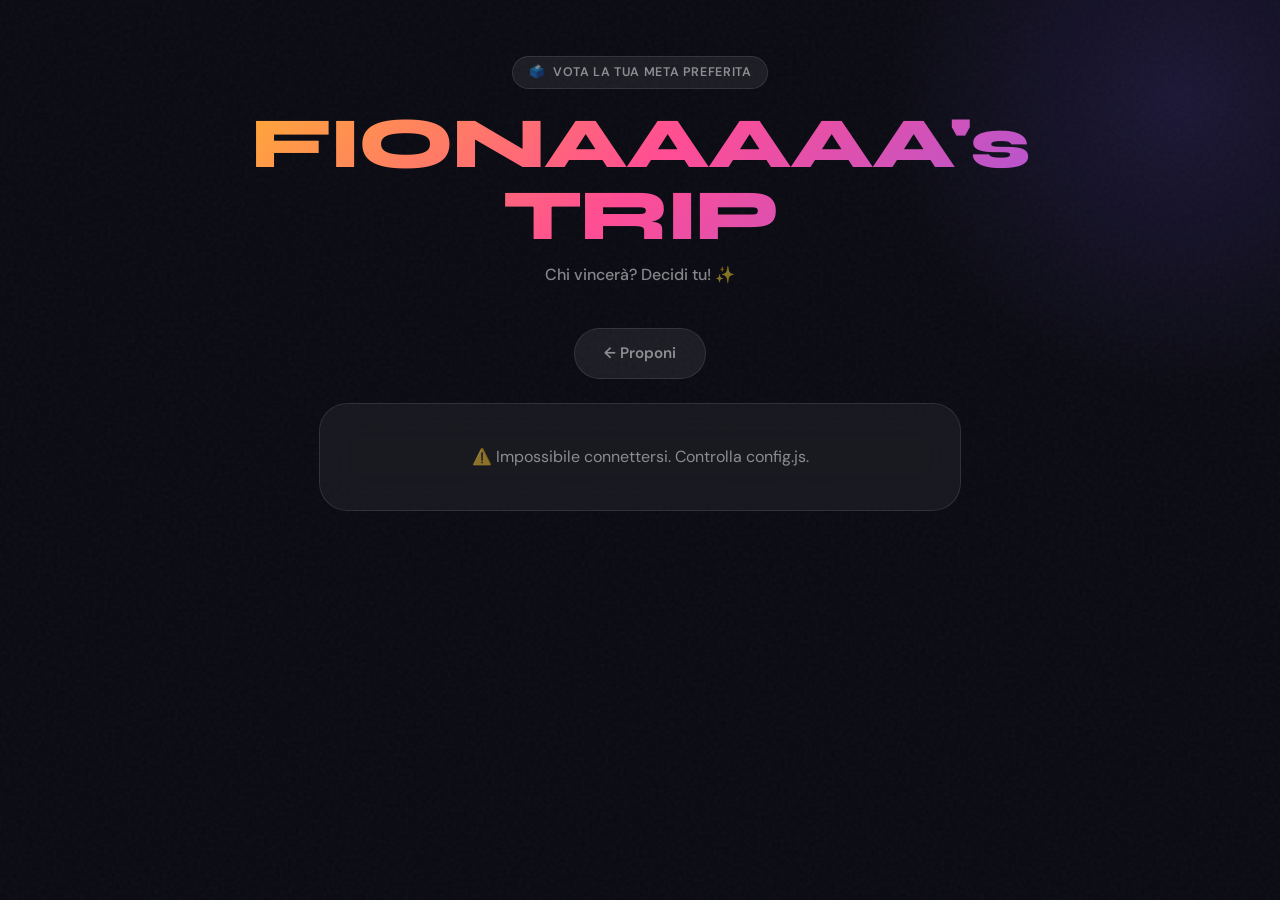
==== vote.html @ 8137ccc8 "First Commit" ====
<!DOCTYPE html>
<html lang="it">
<head>
  <meta charset="UTF-8">
  <meta name="viewport" content="width=device-width, initial-scale=1.0">
  <title>FIONAAAAA's TRIP — Vota!</title>
  <link rel="stylesheet" href="style.css">
</head>
<body>

<header class="header">
  <div class="header-badge">
    <span>🗳️</span> Vota la tua meta preferita
  </div>
  <h1>FIONAAAAA's<br>TRIP</h1>
  <p class="subtitle">Chi vincerà? Decidi tu! ✨</p>
</header>

<div class="container">

  <div class="top-nav">
    <a href="index.html" class="btn btn-ghost">← Proponi</a>
  </div>

  <!-- ─ SCHERMATA CARICAMENTO ─ -->
  <div id="loadingState" class="card" style="text-align:center; padding:2.5rem">
    <div class="spinner" style="width:36px;height:36px;border-width:3.5px;margin:0 auto 1rem"></div>
    <p class="muted">Caricamento mete in corso…</p>
  </div>

  <!-- ─ SCHERMATA GIÀ VOTATO ─ -->
  <div id="alreadyVoted" class="card card-success hidden fade-in">
    <div style="font-size:3rem; margin-bottom:0.8rem">✅</div>
    <div class="section-title">Hai già votato!</div>
    <p class="muted" style="font-size:0.9rem">
      Il tuo voto è registrato. Aspetta che tutti gli altri votino per scoprire la meta vincitrice! 👀
    </p>
  </div>

  <!-- ─ SEZIONE NESSUNA PROPOSTA ─ -->
  <div id="noProposals" class="card hidden fade-in" style="text-align:center; padding:2.5rem">
    <div class="big-emoji" style="font-size:3rem; margin-bottom:1rem">😴</div>
    <div class="section-title">Nessuna proposta ancora</div>
    <p class="muted" style="font-size:0.9rem; margin-bottom:1.4rem">Prima devono essere inserite le mete.</p>
    <a href="index.html" class="btn btn-primary">← Vai a proporre</a>
  </div>

  <!-- ─ SEZIONE VOTO ─ -->
  <div id="voteSection" class="hidden">

    <!-- Nome votante -->
    <div class="card fade-in">
      <div class="section-label">Identità</div>
      <div class="section-title">👤 Il tuo nome</div>
      <input type="text" id="voterName" placeholder="Il tuo nome…" maxlength="30" autocomplete="off">
    </div>

    <!-- Selezione mete -->
    <div class="card fade-in" style="animation-delay:0.06s">
      <div class="section-label">Sistema di voto</div>
      <div class="section-title">🗳️ Scegli le tue 3 preferite</div>
      <p class="muted" style="font-size:0.85rem; margin-bottom:1.4rem">
        Clicca le mete in ordine: la <strong style="color:var(--yellow)">1ª scelta vale 3 punti</strong>, la <strong style="color:var(--pink)">2ª vale 2 punti</strong>, la <strong style="color:var(--purple)">3ª vale 1 punto</strong>. Clicca di nuovo per deselezionare.
      </p>

      <!-- Slot riepilogo -->
      <div class="slots-row">
        <div class="slot slot-1">
          <div class="slot-label">1ª (3 pt)</div>
          <div class="slot-value" id="slot1">—</div>
        </div>
        <div class="slot slot-2">
          <div class="slot-label">2ª (2 pt)</div>
          <div class="slot-value" id="slot2">—</div>
        </div>
        <div class="slot slot-3">
          <div class="slot-label">3ª (1 pt)</div>
          <div class="slot-value" id="slot3">—</div>
        </div>
      </div>

      <!-- Lista mete -->
      <div id="destList"></div>
    </div>

    <button class="btn btn-primary btn-full" id="submitVoteBtn" onclick="submitVote()">
      🗳️ Invia il mio voto
    </button>

  </div><!-- /voteSection -->

  <!-- ─ PROGRESSO ─ -->
  <div class="card hidden fade-in" id="progressCard" style="margin-top:1.4rem">
    <div class="section-label">Stato votazioni</div>
    <div class="section-title">📊 Progresso</div>
    <p class="muted" style="font-size:0.88rem" id="progressText">Caricamento…</p>
    <div class="progress-outer">
      <div class="progress-inner" id="progressBar" style="width:0%"></div>
    </div>
    <div class="chip-list" id="votersList"></div>
    <div id="waitMsg" class="mt-md muted" style="font-size:0.82rem; font-style:italic"></div>
  </div>

  <!-- ─ RISULTATI (visibili solo quando tutti hanno votato) ─ -->
  <div class="card card-winner hidden fade-in" id="resultsCard" style="margin-top:1.4rem">
    <div style="text-align:center; margin-bottom:1.5rem">
      <div style="font-size:2.5rem; margin-bottom:0.5rem">🏆</div>
      <div class="section-title" style="font-size:1.5rem; margin-bottom:0.2rem">Risultati finali!</div>
      <p class="muted" style="font-size:0.88rem">Tutti hanno votato. Ecco dove andiamo! 🎉</p>
    </div>
    <div id="resultsList"></div>
  </div>

</div><!-- /container -->

<div class="toast" id="toast"></div>

<script src="config.js"></script>
<script>
let allData = null;
let allDests = [];   // { city, period, proposedBy[], notes[] }
let selections = []; // city names in order (index = rank - 1)

/* ── API helpers ── */
async function apiFetch() {
  const r = await fetch(`https://api.jsonbin.io/v3/b/${CONFIG.BIN_ID}/latest`, {
    headers: { 'X-Master-Key': CONFIG.JSONBIN_MASTER_KEY }
  });
  if (!r.ok) throw new Error('Errore API');
  return (await r.json()).record;
}

async function apiSave(data) {
  const r = await fetch(`https://api.jsonbin.io/v3/b/${CONFIG.BIN_ID}`, {
    method: 'PUT',
    headers: { 'Content-Type': 'application/json', 'X-Master-Key': CONFIG.JSONBIN_MASTER_KEY },
    body: JSON.stringify(data)
  });
  if (!r.ok) throw new Error('Errore salvataggio');
}

/* ── Toast ── */
function toast(msg, type = 'ok') {
  const el = document.getElementById('toast');
  el.textContent = msg;
  el.className = `toast ${type} show`;
  clearTimeout(el._t);
  el._t = setTimeout(() => el.classList.remove('show'), 3500);
}

/* ── Costruisce lista mete deduplicate ── */
function buildDests(proposals) {
  const map = {};
  proposals.forEach(p => {
    p.destinations.forEach(d => {
      const key = d.city.trim().toLowerCase();
      if (!map[key]) {
        map[key] = {
          city: d.city.trim(),
          period: d.period,
          proposedBy: [p.author],
          notes: d.notes ? [{ author: p.author, text: d.notes }] : [],
          _periods: [d.period]
        };
      } else {
        if (!map[key].proposedBy.includes(p.author)) map[key].proposedBy.push(p.author);
        if (d.notes) map[key].notes.push({ author: p.author, text: d.notes });
        map[key]._periods.push(d.period);
        // Periodo più comune
        const cnt = {};
        map[key]._periods.forEach(per => cnt[per] = (cnt[per] || 0) + 1);
        map[key].period = Object.entries(cnt).sort((a,b) => b[1]-a[1])[0][0];
      }
    });
  });
  return Object.values(map);
}

/* ── Render lista mete cliccabili ── */
function renderDests() {
  const container = document.getElementById('destList');
  container.innerHTML = allDests.map(d => {
    const rank = selections.indexOf(d.city) + 1; // 0 = non selezionato
    const selClass = rank > 0 ? `sel-${rank}` : '';
    const pts = rank === 1 ? '3 pt' : rank === 2 ? '2 pt' : rank === 3 ? '1 pt' : '';
    const badgeContent = rank > 0 ? rank : '';

    const notesHtml = d.notes.length
      ? d.notes.map(n => `<div class="vote-card-notes">"${n.text}" — ${n.author}</div>`).join('')
      : '';

    return `
      <div class="vote-card ${selClass}" onclick="toggleSel('${d.city.replace(/'/g, "\\'")}')">
        <div class="vote-badge">${badgeContent}</div>
        <div style="flex:1; min-width:0">
          <div class="vote-card-city">${d.city}</div>
          <div class="vote-card-meta">📅 ${d.period} &nbsp;·&nbsp; 👤 ${d.proposedBy.join(', ')}</div>
          ${notesHtml}
        </div>
        ${rank ? `<div class="pts-badge">${pts}</div>` : ''}
      </div>`;
  }).join('');

  // Aggiorna slot riepilogo
  ['slot1','slot2','slot3'].forEach((id, i) => {
    const el = document.getElementById(id);
    el.textContent = selections[i] || '—';
    el.classList.toggle('filled', !!selections[i]);
  });
}

/* ── Toggle selezione ── */
function toggleSel(city) {
  const idx = selections.indexOf(city);
  if (idx !== -1) {
    selections.splice(idx, 1);
  } else if (selections.length < 3) {
    selections.push(city);
  } else {
    toast('⚠️ Già 3 mete scelte! Deseleziona una prima.', 'info');
    return;
  }
  renderDests();
}

/* ── Render progresso ── */
function renderProgress(data) {
  const votes = data.votes || [];
  const total = CONFIG.TOTAL_VOTERS;
  const count = votes.length;
  const pct   = Math.min(100, Math.round(count / total * 100));

  document.getElementById('progressCard').classList.remove('hidden');
  document.getElementById('progressText').textContent = `${count} di ${total} persone hanno votato`;
  document.getElementById('progressBar').style.width = pct + '%';
  document.getElementById('votersList').innerHTML = votes
    .map(v => `<span class="chip chip-voted">✓ ${v.voter}</span>`)
    .join('');

  // Persone mancanti
  const missing = total - count;
  document.getElementById('waitMsg').textContent =
    missing > 0
      ? `⏳ Mancano ancora ${missing} vot${missing === 1 ? 'o' : 'i'} per vedere i risultati…`
      : '';

  if (count >= total) {
    renderResults(data);
    document.getElementById('resultsCard').classList.remove('hidden');
  }
}

/* ── Render risultati ── */
function renderResults(data) {
  const scores = {};
  allDests.forEach(d => { scores[d.city] = 0; });

  (data.votes || []).forEach(v => {
    if (v.choices[0]) scores[v.choices[0]] = (scores[v.choices[0]] || 0) + 3;
    if (v.choices[1]) scores[v.choices[1]] = (scores[v.choices[1]] || 0) + 2;
    if (v.choices[2]) scores[v.choices[2]] = (scores[v.choices[2]] || 0) + 1;
  });

  const sorted = Object.entries(scores)
    .sort((a,b) => b[1] - a[1])
    .filter(([, s]) => s > 0);

  const medals  = ['🥇','🥈','🥉'];
  const classes = ['gold','silver','bronze'];

  document.getElementById('resultsList').innerHTML = sorted.map(([city, score], i) => {
    const dest   = allDests.find(d => d.city === city);
    const period = dest?.period || '';
    return `
      <div class="result-row ${classes[i] || ''}">
        <div class="result-medal">${medals[i] || `${i+1}°`}</div>
        <div style="flex:1">
          <div class="result-city">${city}</div>
          <div class="result-period">📅 ${period}</div>
        </div>
        <div class="result-score">${score} pt</div>
      </div>`;
  }).join('');
}

/* ── Submit voto ── */
async function submitVote() {
  const name = document.getElementById('voterName').value.trim();
  if (!name)             return toast('⚠️ Inserisci il tuo nome!', 'err');
  if (selections.length < 3) return toast(`⚠️ Seleziona 3 mete! Ne hai scelte ${selections.length}.`, 'err');

  const btn = document.getElementById('submitVoteBtn');
  btn.disabled = true;
  btn.innerHTML = '<span class="spinner"></span> Invio voto…';

  try {
    const data = await apiFetch();
    if (!data.votes) data.votes = [];

    // Controlla duplicato lato server
    if (data.votes.some(v => v.voter.toLowerCase() === name.toLowerCase())) {
      toast('⚠️ Hai già votato con questo nome!', 'err');
      btn.disabled = false;
      btn.innerHTML = '🗳️ Invia il mio voto';
      localStorage.setItem('fionaVoted', '1');
      checkAlreadyVoted();
      return;
    }

    data.votes.push({
      voter: name,
      timestamp: new Date().toISOString(),
      choices: [...selections]
    });

    await apiSave(data);
    localStorage.setItem('fionaVoted', '1');
    toast('✅ Voto inviato! Ora aspetta gli altri…', 'ok');
    allData = data;

    setTimeout(() => {
      checkAlreadyVoted();
      renderProgress(allData);
    }, 1400);

  } catch (e) {
    console.error(e);
    toast('❌ Errore nell\'invio. Riprova!', 'err');
    btn.disabled = false;
    btn.innerHTML = '🗳️ Invia il mio voto';
  }
}

/* ── Controlla se già votato ── */
function checkAlreadyVoted() {
  if (localStorage.getItem('fionaVoted')) {
    document.getElementById('alreadyVoted').classList.remove('hidden');
    document.getElementById('voteSection').classList.add('hidden');
    return true;
  }
  return false;
}

/* ── Init ── */
async function init() {
  const alreadyVoted = checkAlreadyVoted();

  try {
    allData = await apiFetch();
  } catch {
    document.getElementById('loadingState').innerHTML =
      '<p class="muted">⚠️ Impossibile connettersi. Controlla config.js.</p>';
    return;
  }

  document.getElementById('loadingState').classList.add('hidden');

  if (!allData.proposals?.length) {
    document.getElementById('noProposals').classList.remove('hidden');
    renderProgress(allData);
    return;
  }

  allDests = buildDests(allData.proposals);

  if (!alreadyVoted) {
    document.getElementById('voteSection').classList.remove('hidden');
    renderDests();
  }

  renderProgress(allData);
}

init();
</script>
</body>
</html>
---- style.css ----
/* ═══════════════════════════════════════
   FIONAAAAA's TRIP — STILI CONDIVISI
═══════════════════════════════════════ */

@import url('https://fonts.googleapis.com/css2?family=Syne:wght@400;600;700;800&family=DM+Sans:ital,wght@0,400;0,500;0,600;1,400&display=swap');

/* ─── VARIABILI ─────────────────────── */
:root {
  --bg:           #0a0a12;
  --bg-card:      rgba(255,255,255,0.05);
  --bg-card-hov:  rgba(255,255,255,0.09);
  --border:       rgba(255,255,255,0.10);
  --border-hov:   rgba(255,255,255,0.22);

  --yellow:  #FFD60A;
  --pink:    #FF4D94;
  --purple:  #7C5CFC;
  --cyan:    #00E5FF;
  --green:   #39D98A;
  --red:     #FF4D4D;

  --text:    #FFFFFF;
  --muted:   rgba(255,255,255,0.50);
  --dimmed:  rgba(255,255,255,0.25);

  --radius-sm: 12px;
  --radius:    20px;
  --radius-lg: 28px;

  --font-head: 'Syne', sans-serif;
  --font-body: 'DM Sans', sans-serif;

  --shadow: 0 8px 40px rgba(0,0,0,0.5);
}

/* ─── RESET & BASE ──────────────────── */
*, *::before, *::after { box-sizing: border-box; margin: 0; padding: 0; }

html { scroll-behavior: smooth; }

body {
  font-family: var(--font-body);
  background: var(--bg);
  color: var(--text);
  min-height: 100vh;
  line-height: 1.6;
  overflow-x: hidden;
}

/* Rumore di fondo per texture */
body::before {
  content: '';
  position: fixed; inset: 0;
  background-image: url("data:image/svg+xml,%3Csvg viewBox='0 0 256 256' xmlns='http://www.w3.org/2000/svg'%3E%3Cfilter id='noise'%3E%3CfeTurbulence type='fractalNoise' baseFrequency='0.9' numOctaves='4' stitchTiles='stitch'/%3E%3C/filter%3E%3Crect width='100%25' height='100%25' filter='url(%23noise)' opacity='0.04'/%3E%3C/svg%3E");
  pointer-events: none; z-index: 0;
}

/* Blob decorativi */
body::after {
  content: '';
  position: fixed;
  top: -200px; right: -200px;
  width: 600px; height: 600px;
  background: radial-gradient(circle, rgba(124,92,252,0.15) 0%, transparent 70%);
  pointer-events: none; z-index: 0;
}

/* ─── LAYOUT ────────────────────────── */
.container {
  max-width: 680px;
  margin: 0 auto;
  padding: 0 1.2rem 5rem;
  position: relative; z-index: 1;
}

/* ─── HEADER ────────────────────────── */
.header {
  text-align: center;
  padding: 3.5rem 1rem 2.5rem;
  position: relative; z-index: 1;
}

.header-badge {
  display: inline-flex;
  align-items: center;
  gap: 0.5rem;
  background: rgba(255,255,255,0.07);
  border: 1px solid var(--border);
  border-radius: 100px;
  padding: 0.35rem 1rem;
  font-size: 0.78rem;
  font-weight: 600;
  letter-spacing: 0.05em;
  color: var(--muted);
  margin-bottom: 1.2rem;
  text-transform: uppercase;
}

.header h1 {
  font-family: var(--font-head);
  font-size: clamp(2.4rem, 10vw, 4.5rem);
  font-weight: 800;
  letter-spacing: -2px;
  line-height: 1;
  background: linear-gradient(135deg, var(--yellow) 0%, var(--pink) 50%, var(--purple) 100%);
  -webkit-background-clip: text;
  -webkit-text-fill-color: transparent;
  background-clip: text;
  margin-bottom: 0.6rem;
}

.header .subtitle {
  color: var(--muted);
  font-size: 1rem;
  font-weight: 500;
}

/* ─── CARDS ─────────────────────────── */
.card {
  background: var(--bg-card);
  border: 1px solid var(--border);
  border-radius: var(--radius-lg);
  padding: 1.8rem;
  margin-bottom: 1.2rem;
  backdrop-filter: blur(20px);
  -webkit-backdrop-filter: blur(20px);
  transition: border-color 0.2s;
}

.card:hover {
  border-color: var(--border-hov);
}

.section-label {
  font-size: 0.72rem;
  font-weight: 700;
  letter-spacing: 0.12em;
  text-transform: uppercase;
  color: var(--dimmed);
  margin-bottom: 0.5rem;
}

.section-title {
  font-family: var(--font-head);
  font-size: 1.25rem;
  font-weight: 700;
  margin-bottom: 0.8rem;
  letter-spacing: -0.3px;
}

/* ─── FORM ELEMENTS ─────────────────── */
.form-group { margin-bottom: 1rem; }
.form-group:last-child { margin-bottom: 0; }

label {
  display: block;
  font-size: 0.78rem;
  font-weight: 600;
  text-transform: uppercase;
  letter-spacing: 0.06em;
  color: var(--muted);
  margin-bottom: 0.4rem;
}

input[type="text"],
textarea,
select {
  width: 100%;
  background: rgba(255,255,255,0.06);
  border: 1px solid var(--border);
  border-radius: var(--radius-sm);
  padding: 0.75rem 1rem;
  color: var(--text);
  font-family: var(--font-body);
  font-size: 0.95rem;
  outline: none;
  transition: border-color 0.2s, background 0.2s, box-shadow 0.2s;
  -webkit-appearance: none;
  appearance: none;
}

input:focus, textarea:focus, select:focus {
  border-color: var(--purple);
  background: rgba(124,92,252,0.10);
  box-shadow: 0 0 0 3px rgba(124,92,252,0.15);
}

input::placeholder, textarea::placeholder { color: var(--dimmed); }

textarea { resize: vertical; min-height: 70px; }

select {
  background-image: url("data:image/svg+xml,%3Csvg xmlns='http://www.w3.org/2000/svg' width='12' height='12' viewBox='0 0 12 12'%3E%3Cpath fill='rgba(255,255,255,0.4)' d='M6 8L1 3h10z'/%3E%3C/svg%3E");
  background-repeat: no-repeat;
  background-position: right 1rem center;
  padding-right: 2.5rem;
  cursor: pointer;
}

select option { background: #1a1a2e; color: var(--text); }

/* ─── DESTINATION BLOCKS ────────────── */
.dest-block {
  position: relative;
  background: rgba(255,255,255,0.04);
  border: 1px solid var(--border);
  border-radius: var(--radius);
  padding: 1.5rem 1.5rem 1.2rem;
  margin-bottom: 1rem;
  transition: border-color 0.2s;
}

.dest-block:hover { border-color: var(--border-hov); }

.rank-pill {
  display: inline-flex;
  align-items: center;
  gap: 0.4rem;
  font-size: 0.72rem;
  font-weight: 700;
  letter-spacing: 0.05em;
  text-transform: uppercase;
  padding: 0.3rem 0.85rem;
  border-radius: 100px;
  margin-bottom: 1.2rem;
}

.rank-1 { background: rgba(255,214,10,0.15);  color: var(--yellow); border: 1px solid rgba(255,214,10,0.3); }
.rank-2 { background: rgba(255,77,148,0.12);  color: var(--pink);   border: 1px solid rgba(255,77,148,0.3); }
.rank-3 { background: rgba(124,92,252,0.12);  color: var(--purple); border: 1px solid rgba(124,92,252,0.3); }

/* ─── BUTTONS ───────────────────────── */
.btn {
  display: inline-flex;
  align-items: center;
  justify-content: center;
  gap: 0.5rem;
  padding: 0.8rem 1.8rem;
  border-radius: 100px;
  border: none;
  cursor: pointer;
  font-family: var(--font-body);
  font-weight: 600;
  font-size: 0.95rem;
  text-decoration: none;
  transition: transform 0.15s, box-shadow 0.2s, opacity 0.2s;
  white-space: nowrap;
}

.btn:active { transform: scale(0.96); }

.btn-primary {
  background: linear-gradient(135deg, var(--purple), var(--pink));
  color: white;
  box-shadow: 0 4px 24px rgba(124,92,252,0.35);
}

.btn-primary:hover {
  box-shadow: 0 6px 30px rgba(124,92,252,0.55);
  transform: translateY(-2px);
}

.btn-ghost {
  background: rgba(255,255,255,0.07);
  color: var(--muted);
  border: 1px solid var(--border);
}

.btn-ghost:hover {
  background: rgba(255,255,255,0.12);
  color: var(--text);
}

.btn-full { width: 100%; }

.btn:disabled {
  opacity: 0.55;
  cursor: not-allowed;
  transform: none !important;
}

/* ─── NAV ───────────────────────────── */
.top-nav {
  display: flex;
  justify-content: center;
  gap: 0.8rem;
  margin-bottom: 1.5rem;
}

/* ─── CHIPS ─────────────────────────── */
.chip-list { display: flex; flex-wrap: wrap; gap: 0.5rem; margin-top: 0.8rem; }

.chip {
  display: inline-flex;
  align-items: center;
  gap: 0.3rem;
  padding: 0.3rem 0.85rem;
  border-radius: 100px;
  font-size: 0.8rem;
  font-weight: 600;
}

.chip-done {
  background: rgba(57,217,138,0.12);
  color: var(--green);
  border: 1px solid rgba(57,217,138,0.3);
}

.chip-voted {
  background: rgba(0,229,255,0.10);
  color: var(--cyan);
  border: 1px solid rgba(0,229,255,0.25);
}

/* ─── VOTE CARDS ────────────────────── */
.vote-card {
  background: rgba(255,255,255,0.04);
  border: 2px solid var(--border);
  border-radius: var(--radius);
  padding: 1.1rem 1.2rem;
  margin-bottom: 0.7rem;
  cursor: pointer;
  transition: all 0.18s ease;
  display: flex;
  align-items: center;
  gap: 1rem;
  user-select: none;
}

.vote-card:hover {
  background: rgba(255,255,255,0.08);
  border-color: var(--border-hov);
  transform: translateX(4px);
}

.vote-card.sel-1 { border-color: var(--yellow); background: rgba(255,214,10,0.07); }
.vote-card.sel-2 { border-color: var(--pink);   background: rgba(255,77,148,0.07); }
.vote-card.sel-3 { border-color: var(--purple);  background: rgba(124,92,252,0.07); }

.vote-badge {
  flex-shrink: 0;
  width: 38px; height: 38px;
  border-radius: 50%;
  display: flex; align-items: center; justify-content: center;
  font-family: var(--font-head);
  font-weight: 800; font-size: 1rem;
  background: rgba(255,255,255,0.08);
  color: var(--dimmed);
  border: 2px solid rgba(255,255,255,0.10);
  transition: all 0.18s;
}

.sel-1 .vote-badge { background: var(--yellow); color: #000; border-color: var(--yellow); }
.sel-2 .vote-badge { background: var(--pink);   color: #fff; border-color: var(--pink); }
.sel-3 .vote-badge { background: var(--purple);  color: #fff; border-color: var(--purple); }

.vote-card-city  { font-weight: 700; font-size: 1rem; }
.vote-card-meta  { font-size: 0.78rem; color: var(--muted); margin-top: 0.15rem; }
.vote-card-notes {
  font-size: 0.78rem;
  color: var(--dimmed);
  font-style: italic;
  margin-top: 0.25rem;
  display: -webkit-box;
  -webkit-line-clamp: 2;
  -webkit-box-orient: vertical;
  overflow: hidden;
}

.pts-badge {
  margin-left: auto;
  flex-shrink: 0;
  font-family: var(--font-head);
  font-weight: 800;
  font-size: 0.85rem;
}

.sel-1 .pts-badge { color: var(--yellow); }
.sel-2 .pts-badge { color: var(--pink); }
.sel-3 .pts-badge { color: var(--purple); }

/* ─── SELECTION SLOTS ───────────────── */
.slots-row {
  display: grid;
  grid-template-columns: repeat(3, 1fr);
  gap: 0.6rem;
  margin-bottom: 1.4rem;
}

.slot {
  border-radius: var(--radius-sm);
  padding: 0.7rem 0.8rem;
  text-align: center;
  min-height: 58px;
  display: flex;
  flex-direction: column;
  align-items: center;
  justify-content: center;
  gap: 0.2rem;
  border: 2px dashed;
  transition: all 0.2s;
}

.slot-1 { border-color: rgba(255,214,10,0.35);  background: rgba(255,214,10,0.05); }
.slot-2 { border-color: rgba(255,77,148,0.35);  background: rgba(255,77,148,0.05); }
.slot-3 { border-color: rgba(124,92,252,0.35); background: rgba(124,92,252,0.05); }

.slot-label {
  font-size: 0.65rem;
  font-weight: 700;
  text-transform: uppercase;
  letter-spacing: 0.06em;
}

.slot-1 .slot-label { color: var(--yellow); }
.slot-2 .slot-label { color: var(--pink); }
.slot-3 .slot-label { color: var(--purple); }

.slot-value {
  font-size: 0.8rem;
  font-weight: 600;
  color: var(--muted);
  transition: color 0.2s;
}

.slot-value.filled { color: var(--text); }

/* ─── PROGRESS ──────────────────────── */
.progress-outer {
  background: rgba(255,255,255,0.08);
  border-radius: 100px;
  height: 6px;
  margin: 0.8rem 0;
  overflow: hidden;
}

.progress-inner {
  height: 100%;
  border-radius: 100px;
  background: linear-gradient(90deg, var(--purple), var(--pink));
  transition: width 0.6s ease;
}

/* ─── RESULTS ───────────────────────── */
.result-row {
  display: flex;
  align-items: center;
  gap: 1rem;
  padding: 1rem 1.1rem;
  border-radius: var(--radius-sm);
  margin-bottom: 0.6rem;
  background: rgba(255,255,255,0.04);
  border: 1px solid var(--border);
  transition: transform 0.2s;
}

.result-row:hover { transform: translateX(4px); }

.result-row.gold   { border-color: rgba(255,214,10,0.5);  background: rgba(255,214,10,0.06); }
.result-row.silver { border-color: rgba(200,200,220,0.4); background: rgba(200,200,220,0.04); }
.result-row.bronze { border-color: rgba(205,127,50,0.4);  background: rgba(205,127,50,0.04); }

.result-medal { font-size: 1.6rem; flex-shrink: 0; }
.result-city  { font-family: var(--font-head); font-weight: 700; font-size: 1.05rem; }
.result-period { font-size: 0.78rem; color: var(--muted); }
.result-score { margin-left: auto; flex-shrink: 0; font-family: var(--font-head); font-weight: 800; font-size: 1.2rem; }

.gold   .result-score { color: var(--yellow); }
.silver .result-score { color: #B0B0C0; }
.bronze .result-score { color: #CD7F32; }

/* ─── TOAST ─────────────────────────── */
.toast {
  position: fixed;
  bottom: 2rem; left: 50%;
  transform: translateX(-50%) translateY(120px);
  padding: 0.85rem 1.6rem;
  border-radius: 100px;
  font-weight: 600;
  font-size: 0.9rem;
  z-index: 999;
  white-space: nowrap;
  transition: transform 0.4s cubic-bezier(0.34, 1.56, 0.64, 1);
  pointer-events: none;
}

.toast.show { transform: translateX(-50%) translateY(0); }
.toast.ok  { background: var(--green); color: #000; }
.toast.err { background: var(--red);  color: #fff; }
.toast.info { background: var(--purple); color: #fff; }

/* ─── SPINNER ───────────────────────── */
.spinner {
  display: inline-block;
  width: 18px; height: 18px;
  border: 2.5px solid rgba(255,255,255,0.2);
  border-top-color: white;
  border-radius: 50%;
  animation: spin 0.7s linear infinite;
}

@keyframes spin { to { transform: rotate(360deg); } }

/* ─── FLOATERS ──────────────────────── */
.floater {
  display: inline-block;
  animation: float 3s ease-in-out infinite;
}

@keyframes float {
  0%, 100% { transform: translateY(0); }
  50%       { transform: translateY(-8px); }
}

/* ─── EMPTY STATE ───────────────────── */
.empty-state {
  text-align: center;
  padding: 2rem 1rem;
  color: var(--muted);
}

.empty-state .big-emoji { font-size: 3rem; margin-bottom: 0.8rem; }

/* ─── SPECIAL CARDS ─────────────────── */
.card-success {
  border-color: rgba(57,217,138,0.4) !important;
  background: rgba(57,217,138,0.05) !important;
  text-align: center;
}

.card-winner {
  border-color: rgba(255,214,10,0.5) !important;
  background: linear-gradient(135deg, rgba(255,214,10,0.08), rgba(255,77,148,0.06)) !important;
}

/* ─── FADE-IN ───────────────────────── */
.fade-in {
  animation: fadeUp 0.4s ease both;
}

@keyframes fadeUp {
  from { opacity: 0; transform: translateY(16px); }
  to   { opacity: 1; transform: translateY(0); }
}

/* ─── DIVIDER ───────────────────────── */
.divider {
  height: 1px;
  background: var(--border);
  margin: 1.2rem 0;
}

/* ─── UTILITIES ─────────────────────── */
.hidden  { display: none !important; }
.muted   { color: var(--muted); }
.center  { text-align: center; }
.mt-sm   { margin-top: 0.6rem; }
.mt-md   { margin-top: 1rem; }
.mb-0    { margin-bottom: 0; }
.fw-bold { font-weight: 700; }

/* ─── MOBILE ────────────────────────── */
@media (max-width: 480px) {
  .header { padding: 2.5rem 1rem 2rem; }
  .card   { padding: 1.4rem; }
  .dest-block { padding: 1.2rem; }
  .slots-row  { gap: 0.4rem; }
  .slot       { padding: 0.6rem 0.5rem; }
  .slot-value { font-size: 0.72rem; }
}
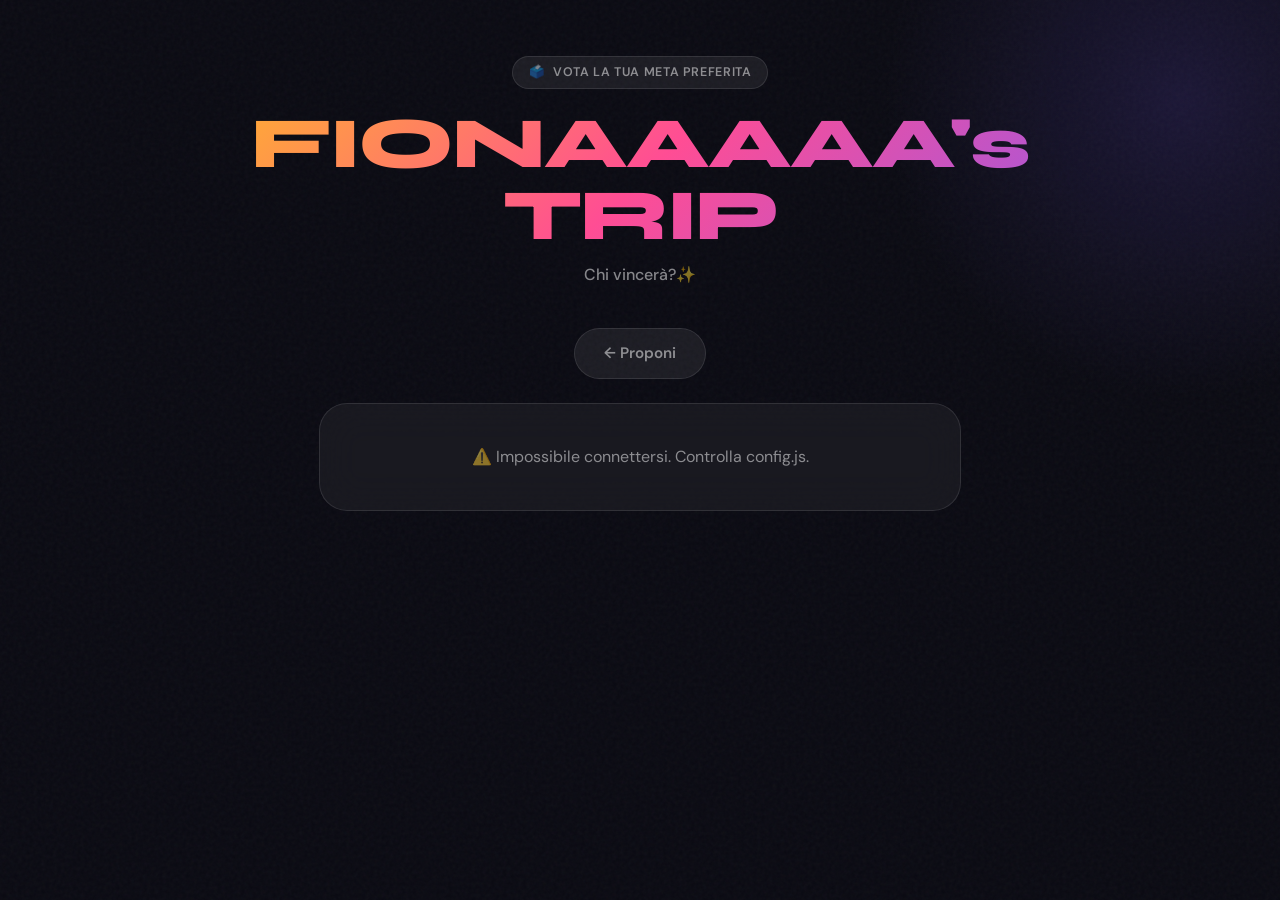
==== commit 185713d1: "9" ====
--- a/vote.html
+++ b/vote.html
@@ -13,7 +13,7 @@
     <span>🗳️</span> Vota la tua meta preferita
   </div>
   <h1>FIONAAAAA's<br>TRIP</h1>
-  <p class="subtitle">Chi vincerà? Decidi tu! ✨</p>
+  <p class="subtitle">Chi vincerà?✨</p>
 </header>
 
 <div class="container">
@@ -33,7 +33,7 @@
     <div style="font-size:3rem; margin-bottom:0.8rem">✅</div>
     <div class="section-title">Hai già votato!</div>
     <p class="muted" style="font-size:0.9rem">
-      Il tuo voto è registrato. Aspetta che tutti gli altri votino per scoprire la meta vincitrice! 👀
+      Il tuo voto è registrato. Quando tutti avranno votato, scopriremo la Vincitrice!
     </p>
   </div>
 
@@ -43,6 +43,13 @@
     <div class="section-title">Nessuna proposta ancora</div>
     <p class="muted" style="font-size:0.9rem; margin-bottom:1.4rem">Prima devono essere inserite le mete.</p>
     <a href="index.html" class="btn btn-primary">← Vai a proporre</a>
+  </div>
+
+  <div id="votingNotStarted" class="card hidden fade-in" style="text-align:center; padding:2.5rem">
+    <div class="big-emoji" style="font-size:3rem; margin-bottom:1rem">⏳</div>
+    <div class="section-title">Votazioni non ancora aperte</div>
+    <p class="muted" id="votingStartMessage" style="font-size:0.9rem; margin-bottom:1.4rem"></p>
+    <a href="index.html" class="btn btn-primary">← Torna alle proposte</a>
   </div>
 
   <!-- ─ SEZIONE VOTO ─ -->
@@ -341,6 +348,22 @@
   return false;
 }
 
+/* ── Controlla data di inizio votazioni ── */
+function isVotingStarted() {
+  if (!CONFIG.VOTING_START_DATE) return true;
+  const start = new Date(CONFIG.VOTING_START_DATE);
+  const now = new Date();
+  return now >= start;
+}
+
+function showVotingStartMessage() {
+  const start = new Date(CONFIG.VOTING_START_DATE);
+  const options = { weekday:'long', day:'numeric', month:'long' };
+  const formatted = start.toLocaleDateString('it-IT', options);
+  document.getElementById('votingStartMessage').textContent = `Le votazioni partiranno automaticamente il ${formatted}. Torna qui dopo quella data.`;
+  document.getElementById('votingNotStarted').classList.remove('hidden');
+}
+
 /* ── Init ── */
 async function init() {
   const alreadyVoted = checkAlreadyVoted();
@@ -364,8 +387,12 @@
   allDests = buildDests(allData.proposals);
 
   if (!alreadyVoted) {
-    document.getElementById('voteSection').classList.remove('hidden');
-    renderDests();
+    if (isVotingStarted()) {
+      document.getElementById('voteSection').classList.remove('hidden');
+      renderDests();
+    } else {
+      showVotingStartMessage();
+    }
   }
 
   renderProgress(allData);
--- a/style.css
+++ b/style.css
@@ -260,6 +260,16 @@
   transform: translateY(-2px);
 }
 
+.btn-orange {
+  background: linear-gradient(45deg, #ff9b00, #ff4d4d);
+  color: #070707;
+  box-shadow: 0 6px 20px rgba(255,133,51,0.25);
+}
+
+.btn-orange:hover {
+  transform: translateY(-2px);
+}
+
 .btn-ghost {
   background: rgba(255,255,255,0.07);
   color: var(--muted);
@@ -568,3 +578,263 @@
   .slot       { padding: 0.6rem 0.5rem; }
   .slot-value { font-size: 0.72rem; }
 }
+
+@media (max-width: 768px) {
+  body.psychedelic {
+    animation: none !important;
+  }
+  body.psychedelic::before,
+  body.psychedelic::after {
+    display: none !important;
+  }
+  body.psychedelic .card {
+    animation: none !important;
+    transform: none !important;
+  }
+  body.psychedelic .header h1::before,
+  body.psychedelic .header h1::after {
+    display: none !important;
+  }
+  body.psychedelic .header h1 {
+    text-shadow: 0 0 14px rgba(255,255,255,0.9);
+    animation: wobble 5s ease-in-out infinite;
+  }
+  body.psychedelic .section-title {
+    animation: none !important;
+  }
+  body.psychedelic .subtitle::after {
+    animation: none !important;
+  }
+  body.psychedelic .btn:hover {
+    transform: none !important;
+  }
+}
+
+@media (prefers-reduced-motion: reduce) {
+  body.psychedelic,
+  body.psychedelic .card,
+  body.psychedelic .header h1,
+  body.psychedelic .btn:hover {
+    animation: none !important;
+    transition: none !important;
+    transform: none !important;
+  }
+  body.psychedelic .header h1::before,
+  body.psychedelic .header h1::after {
+    display: none !important;
+  }
+}
+
+.psy-modal {
+  position: fixed;
+  inset: 0;
+  background: rgba(0,0,0,0.65);
+  display: flex;
+  align-items: center;
+  justify-content: center;
+  padding: 1.5rem;
+  z-index: 1000;
+}
+
+.psy-modal-card {
+  max-width: 420px;
+  width: 100%;
+  padding: 1.8rem;
+  border-radius: 28px;
+  background: linear-gradient(135deg, rgba(255,255,255,0.96), rgba(255,255,255,0.92));
+  box-shadow: 0 18px 44px rgba(0,0,0,0.28);
+  text-align: center;
+}
+
+.psy-modal.hidden { display: none; }
+
+/* ─── PSICHEDÉLIC THEME ───────────────── */
+body.psychedelic {
+  background: radial-gradient(circle at 10% 10%, #ffb3c1 0%, transparent 20%),
+              radial-gradient(circle at 90% 80%, #a8ffeb 0%, transparent 25%),
+              conic-gradient(from 120deg at 50% 50%, #ff4d94, #7c5cfc, #00e5ff, #ffd60a, #ff4d94);
+  background-blend-mode: screen, screen, overlay;
+  color: #070707;
+  --muted: rgba(0,0,0,0.55);
+  --dimmed: rgba(0,0,0,0.45);
+}
+
+body.psychedelic::after { display:none; }
+body.psychedelic::before { opacity:0.06; }
+
+body.psychedelic .card {
+  background: rgba(255,255,255,0.94);
+  color: #0a0a12;
+  border: 2px dashed rgba(255,255,255,0.45);
+  box-shadow: 0 10px 40px rgba(0,0,0,0.3), 0 0 40px rgba(124,92,252,0.12) inset;
+  transform: perspective(600px) rotateX(2deg);
+}
+body.psychedelic .card, body.psychedelic .card * {
+  color: inherit;
+}
+
+body.psychedelic .header-badge { background: linear-gradient(90deg,#ffb3c1,#ffd60a); color:#000; border:none; }
+body.psychedelic .section-title {
+  background: linear-gradient(90deg,#7C5CFC,#FF4D94);
+  -webkit-background-clip:text;
+  background-clip:text;
+  -webkit-text-fill-color:transparent;
+}
+
+body.psychedelic .muted { color: rgba(0,0,0,0.55); }
+body.psychedelic .dimmed { color: rgba(0,0,0,0.45); }
+
+body.psychedelic .btn-ghost { background: linear-gradient(90deg, rgba(255,255,255,0.12), rgba(255,255,255,0.06)); color:#070707; border: 1px solid rgba(0,0,0,0.08); }
+body.psychedelic .btn-primary { background: linear-gradient(45deg,#00e5ff,#7C5CFC,#FFD60A); color:#070707; box-shadow: 0 8px 30px rgba(0,0,0,0.25); }
+
+body.psychedelic input[type="text"], body.psychedelic textarea, body.psychedelic select {
+  background: rgba(255,255,255,0.9);
+  color: #070707;
+  border: 1px solid rgba(0,0,0,0.12);
+}
+
+body.psychedelic .dest-block { border-radius: 14px; background: linear-gradient(180deg, rgba(255,255,255,0.5), rgba(255,255,255,0.15)); }
+
+body.psychedelic .chip-done { background: linear-gradient(90deg,#39D98A,#00E5FF); color:#06121a; border:none; }
+
+@keyframes pulseColors {
+  0% { filter: hue-rotate(0deg); }
+  50% { filter: hue-rotate(60deg); }
+  100% { filter: hue-rotate(0deg); }
+}
+
+/* Make long lists readable: compact cards and subtle separators */
+body.psychedelic #allDestinationsList > div { padding: 0.9rem; margin-bottom:0.6rem; border-radius:12px; }
+
+/* ─── PSICHEDELIC EXTREME OVERRIDES ───────────────── */
+@keyframes hueShift {
+  0% { filter: hue-rotate(0deg) saturate(120%); }
+  25% { filter: hue-rotate(90deg) saturate(160%); }
+  50% { filter: hue-rotate(180deg) saturate(140%); }
+  75% { filter: hue-rotate(270deg) saturate(180%); }
+  100% { filter: hue-rotate(360deg) saturate(120%); }
+}
+
+body.psychedelic .header h1 {
+  position: relative;
+  display: inline-block;
+  transform: skewX(-6deg) rotate(-1deg);
+  animation: titleSpark 4.2s ease-in-out infinite !important;
+  color: #ffffff;
+  text-shadow: 0 0 18px rgba(255,255,255,0.9), 0 0 30px rgba(0,0,0,0.35);
+  letter-spacing: -1px;
+}
+body.psychedelic * {
+  animation: none !important;
+  transition: none !important;
+}
+body.psychedelic .header h1::before {
+  animation: glitchTop 2.5s infinite linear !important;
+}
+body.psychedelic .header h1::after {
+  animation: glitchBottom 3s infinite linear !important;
+}
+
+@keyframes titleSpark {
+  0% { transform: skewX(-6deg) rotate(-1deg) scale(1); }
+  15% { transform: skewX(-2deg) rotate(2deg) scale(1.02); }
+  30% { transform: skewX(4deg) rotate(-2deg) scale(1.05) translateY(-2px); }
+  45% { transform: skewX(-5deg) rotate(1deg) scale(1.03); }
+  60% { transform: skewX(3deg) rotate(-1deg) scale(1.06) translateY(-3px); }
+  75% { transform: skewX(-4deg) rotate(2deg) scale(1.02); }
+  100% { transform: skewX(-6deg) rotate(-1deg) scale(1); }
+}
+
+@keyframes wobble {
+  0% { transform: skewX(-6deg) rotate(-1deg) translateY(0); }
+  25% { transform: skewX(8deg) rotate(2deg) translateY(-3px); }
+  50% { transform: skewX(-8deg) rotate(-2deg) translateY(2px); }
+  75% { transform: skewX(6deg) rotate(1deg) translateY(-1px); }
+  100% { transform: skewX(-6deg) rotate(-1deg) translateY(0); }
+}
+
+/* Glitch effect for title */
+body.psychedelic .header h1::before,
+body.psychedelic .header h1::after {
+  content: attr(data-text);
+  position: absolute; left: 0; top: 0;
+  width: 100%; overflow: hidden;
+  clip: rect(0,900px,0,0);
+  white-space: pre-line;
+}
+body.psychedelic .header h1::before { left: 2px; text-shadow: -2px 0 #ff4d94; animation: glitchTop 2.5s infinite linear; }
+body.psychedelic .header h1::after  { left: -2px; text-shadow: -2px 0 #00e5ff; animation: glitchBottom 3s infinite linear; }
+
+@keyframes glitchTop {
+  0% { clip: rect(0,9999px,0,0); transform: translate(0,0); }
+  10% { clip: rect(0,9999px,30px,0); transform: translate(-2px,-2px); }
+  20% { clip: rect(0,9999px,5px,0); transform: translate(2px,2px); }
+  30% { clip: rect(0,9999px,40px,0); transform: translate(-1px,1px); }
+  100% { clip: rect(0,9999px,0,0); transform: translate(0,0); }
+}
+@keyframes glitchBottom {
+  0% { clip: rect(0,900px,0,0); transform: translate(0,0); }
+  15% { clip: rect(10px,9999px,50px,0); transform: translate(3px,-1px); }
+  35% { clip: rect(30px,9999px,80px,0); transform: translate(-3px,2px); }
+  100% { clip: rect(0,900px,0,0); transform: translate(0,0); }
+}
+
+body.psychedelic .card {
+  transform: none;
+  border-style: solid;
+  border-width: 1px;
+  transition: none;
+}
+body.psychedelic .card:hover {
+  transform: none;
+  box-shadow: none;
+}
+
+body.psychedelic .dest-block { border-left: none; transform: none; }
+
+/* Rainbow borders for destination items */
+body.psychedelic #allDestinationsList > div {
+  border-left: none;
+  background-clip: padding-box;
+  position: relative;
+}
+body.psychedelic #allDestinationsList > div::before {
+  content: none;
+}
+
+/* Make buttons more absurd */
+body.psychedelic .btn { transform: none; }
+body.psychedelic .btn:hover { transform: none; }
+
+body.psychedelic .subtitle {
+  color: #070707;
+  text-shadow: none;
+  position: static;
+}
+body.psychedelic .subtitle::after {
+  content: attr(data-psy);
+  display: block;
+  margin-top: 0.75rem;
+  font-size: 0.95rem;
+  font-weight: 700;
+  color: var(--psy-color, #1a1a1a);
+  background: rgba(255,255,255,0.95);
+  padding: 0.55rem 0.9rem;
+  border-radius: 999px;
+  border: 1px solid rgba(0,0,0,0.08);
+  box-shadow: 0 8px 20px rgba(0,0,0,0.08);
+  line-height: 1.3;
+}
+
+@keyframes titlePulse {
+  0% { text-shadow: 0 0 18px rgba(255,255,255,0.9), 0 0 30px rgba(0,0,0,0.35); }
+  50% { text-shadow: 0 0 28px rgba(255,255,255,1), 0 0 48px rgba(255,77,148,0.65); }
+  100% { text-shadow: 0 0 18px rgba(255,255,255,0.9), 0 0 30px rgba(0,0,0,0.35); }
+}
+
+/* Reduce visual clutter but keep chaos readable: compact cards and subtle separators */
+body.psychedelic #allDestinationsList { font-size: 0.95rem; }
+
+/* Disable page motion */
+body.psychedelic { animation: none; }
+
